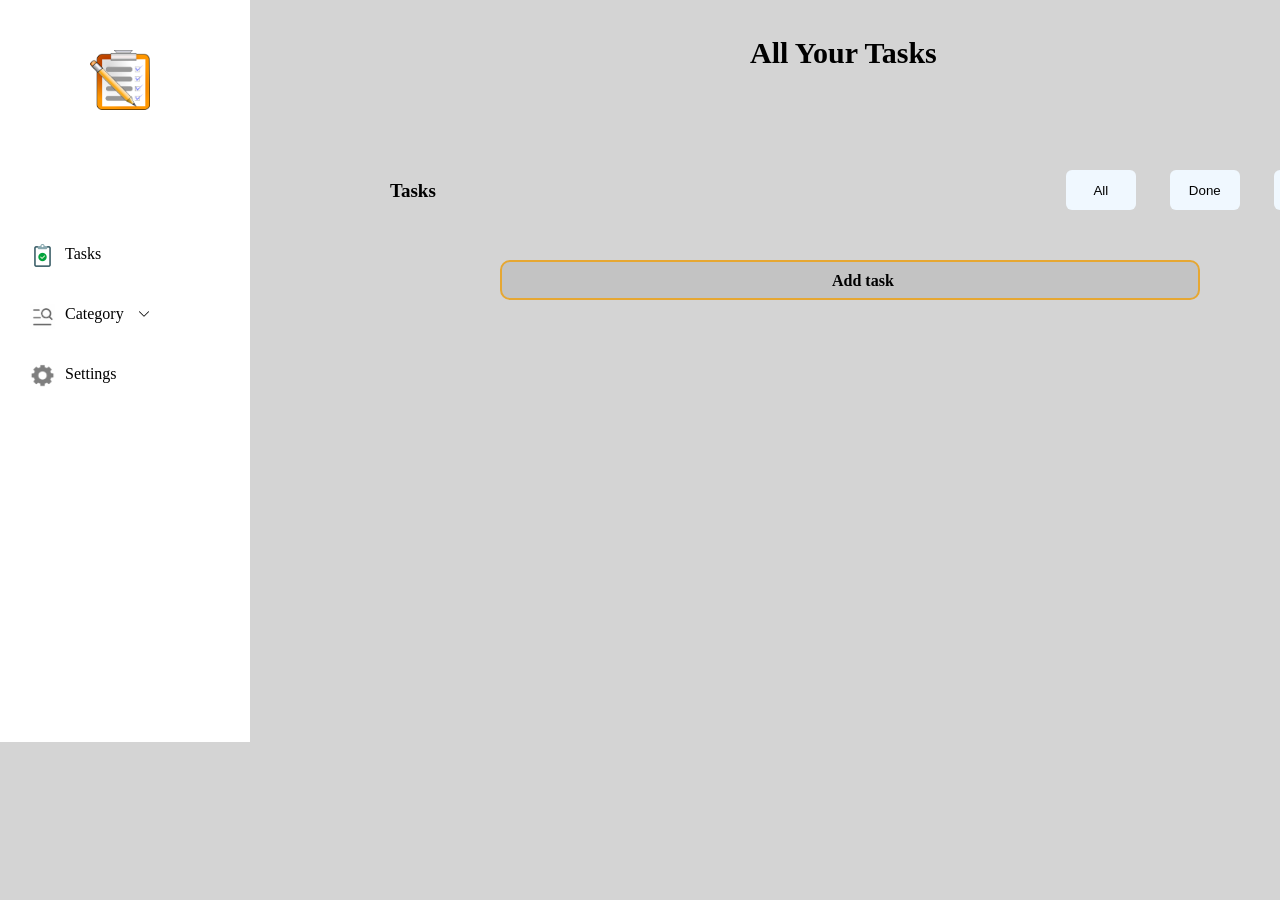
==== Tasker/task.html @ 4eab7b06 "TAsker" ====
<!DOCTYPE html>
<html lang="en">
<head>
    <meta charset="UTF-8">
    <meta name="viewport" content="width=device-width, initial-scale=1.0">
    <link rel="stylesheet" href="./task.css">
    <title>Tasks</title>
</head>
<body>
    <div id="main">
        <div id="main1">
            <img class="img1" src="./checklist-1295319_1280.webp" alt="">
            <li><img src="./Task-List-PNG-Download-Image.png" alt="">Tasks</li>
            <li><img src="./category.jpeg" alt="">Category <img class="img2" src="./down-arrow.svg" alt=""></li>
            <li><img src="./Settings-PNG-Free-Download.png" alt="">Settings</li>
        </div>
        <div id="main2">
         <br><br><span>All Your Tasks</span> 
         <div class="main2-1">
            <label>Tasks</label>
            <div class="task-btn">
               <button>All</button>
               <button>Done</button>
               <button>Not Done</button>
            </div>
            
         </div>  
         <div id="addButton" onclick="addTask()">
            <span>Add task</span>
        </div>
        </div>
        
       
        <div id="add-taskList">
           
        </div>
    </div>
    
    <div id="overlay">
        
    </div>
    <div class="popUp">
        <br><Span class="sp1">Insert Name
        </Span>
        <br><input type="text" id="taskName" placeholder="Task Name">
        <br><br><span class="sp2">Select Category</span>
        <br><select name="category" id="category">
          <option value="School">School</option>
          <option value="College">College</option>
          <option value="Work">Work</option>
          <option value="None">None</option>
        </select>
        <button class="popUp-btn" onclick="taskAdd()">Add task</button>

  </div>
  <div id="tasksAdded">
            
  </div>
  

    <script >
//         var overlay=document.getElementById("overlay")
// var popup=document.querySelector(".popUp")
// function addTask(){
    
//     overlay.style.display='block'
//     popup.style.display='block'
// }


// var input=document.getElementById("taskName").value
// var selectInput=document.getElementById("category")


var overlay = document.getElementById("overlay");
        var popup = document.querySelector(".popUp");

        function addTask() {
            overlay.style.display = 'block';
            popup.style.display = 'block';
        }

        function taskAdd() {
            var inputText1 = document.getElementById("taskName").value;
            var inputSelect1 = document.getElementById("category").value;
            var token = localStorage.getItem("task");
            var taskStore = token ? JSON.parse(token) : [];

            taskStore.push({
                task: inputText1,
                selectTask: inputSelect1
            });

            localStorage.setItem("task", JSON.stringify(taskStore));
            renderTaskList();
            overlay.style.display = 'none';
            popup.style.display = 'none';
        }

        function renderTaskList() {
            var token = localStorage.getItem("task");
            var taskStore = token ? JSON.parse(token) : [];
            var addtaskList = document.getElementById("add-taskList");
            addtaskList.innerHTML = '';

            taskStore.forEach((taskObj, index) => {
                addtaskList.innerHTML += `
                    <div class="taskList">
                        <div id="span-label">
                            <br><span>${taskObj.task}</span>
                            <br><label>${taskObj.selectTask}</label>
                        </div>
                        <button id="btn1">Edit</button>
                        <button id="btn2" onclick="deleteTask(${index})">Delete</button>
                    </div>`;
            });
        }

        function deleteTask(index) {
            var token = localStorage.getItem("task");
            var taskStore = token ? JSON.parse(token) : [];
            taskStore.splice(index, 1);
            localStorage.setItem("task", JSON.stringify(taskStore));
            renderTaskList();
        }

        document.addEventListener("DOMContentLoaded", renderTaskList);

// function taskAdd(){

//     var inputText1=document.getElementById("taskName").value
//     var inputSelect1=document.getElementById("category").value
//     var token=localStorage.getItem("task")
// var taskStore;
//     if(taskStore==null){
//         taskStore=[]
//     }
//     else{
//         taskStore=JSON.parse(token)
//     }
//     taskStore.push({
//         task:inputText1,
//         selectTask:inputSelect1
//     }
//     );
//     //  taskStore.push(token)
//     // taskStore.push(token)
//     localStorage.setItem("task",JSON.stringify(taskStore))
//     // task.value=''
//     // selectTask.value=''
   
    
//     var addtaskList=document.getElementById("add-taskList")
//     // location.reload()
    
//     addtaskList.innerHTML+=` <div class="taskList">
//                 <div id="span-label">
//                     <br><span>${inputText1}</span>
//                     <br><label>${inputSelect1}</label>
//                 </div>
//                 <button id="btn1">Edit</button>
//                 <button id="btn2" onClick="Delete">Delete</button>

//             </div>`
      
//    overlay.style.display='none'
//     popup.style.display='none'
    
// }


// function Delete(){
//     localStorage.removeItem("task")
//     var addtaskList=document.getElementById("add-taskList")
//     addtaskList.style.display="none"
// }


    </script>
</body>
</html>
---- Tasker/task.css ----
*{
    margin: 0px;
    padding: 0px;
    box-sizing: border-box;
}
body{
    background-color: rgb(212, 212, 212);
}
#main{
    display: flex;
}
#main1{
    height: 742px;
    width: 250px;
    background-color: rgb(255, 255, 255);
    
}
#main1 .img1{
 height: 60px;
 width: 60px;
 margin-top: 50px;
 margin-left: 90px;
}
#main1 li{
    list-style-type: none;
    margin-top: 20px;
    position: relative;
    top: 100px;
    left: 40px;
    width: 200px;
    height: 40px;
    display: flex;
    align-items: center;
}
#main1 li img{
    height: 25px;
    width: 25px;
    position: relative;
    top: 2px;
    right: 10px;
}
#main1 li .img2{
    height: 10px;
    width: 20px;
    position: relative;
    top: 0px;
    left: 10px;
}

#main1 li:hover{
    background-color: rgb(190, 190, 190);
}

 #main2 span{
    font-size: 30px;
    font-weight: bold;
   margin-top: 70px;
   margin-left: 500px;
} 
.main2{
    height: 742px;
    width: 1330px;
    
}
.main2-1{
    display: flex;
}

.task-btn button{
    height: 40px;
    width: 70px;
    margin-left: 30px;
    background-color: aliceblue;
    border: none;
    border-radius: 6px;
}
.main2-1 label{
    position: relative;
    top: 10px;
    font-size: 19px;
    font-weight: bold;
    color: rgb(0, 0, 0);
}

.main2-1{
    margin-top: 100px;
    margin-left: 140px;
}

.task-btn{
    position: relative;
    left: 600px;
}

#addButton {
    height: 40px;
    width: 700px;
    background-color: rgb(195, 195, 195);
    margin-top: 50px;
    margin-left: 250px;
    border-radius: 10px;
    border: 2px solid rgb(230, 167, 50);
    cursor: pointer;
}

#addButton span{
    font-size: 16px;
    margin-left: 330px;
    /* margin-top: 20px; */
    position: relative;
    top: 10px;
    /* color: white; */
    font-weight: bold;
    
}

.popUp{
    height: 300px;
    width: 300px;
    background-color: white;
    display: none;
    margin-left: 100px;
}

.popUp .sp1{
    font-size: 24px;
    margin-left: 30px;
}
.popUp .sp2{
    font-size: 20px;
    margin-left: 30px;
}
.popUp #taskName{
    height: 35px;
    width: 200px;
    margin-left: 30px;
    border: none;
    padding: 20px;
}
.popUp select {
    height: 35px;
    width: 200px;
    margin-left: 30px;
    font-weight: bold;
}
.popUp {
    /* display: none; */
    position: fixed;
    top: 50%;
    left: 50%;
    transform: translate(-50%, -50%);
    padding: 20px;
    background-color: #fff;
    border: 1px solid #ccc;
    box-shadow: 0 4px 8px
        rgba(0, 0, 0, 0.1);
    z-index: 1000;
}

#overlay {
    display: none;
    position: fixed;
    top: 0;
    left: 0;
    width: 100%;
    height: 100%;
    background: rgba(0, 0, 0, 0.5);
    z-index: 999;
}
.popUp-btn{
    height: 40px;
    width: 100px;
    margin-left: 70px;
    margin-top: 30px;
    border-radius: 10px;
    border: none;
    background-color: rgb(0, 204, 255);
    color: rgb(255, 255, 255);
    font-weight: bold;
    
}

#tasksAdded{
    height: 40px;
    width: 700px;
    background-color: rgb(195, 195, 195);
    margin-top: 50px;
    margin-left: 250px;
    border-radius: 10px;
    border: 2px solid rgb(230, 167, 50);
    cursor: pointer;
    position: relative;
    top: -450px;
    left: 250px;
    display: none;
}

.tasks-list{
    height: 70px;
    width: 500px;
    background-color: rgb(31, 205, 40);
    margin-left: 600px;
    border-radius: 10px;
    margin-top: -400px;
}
.tasks-list span{
    color: rgb(74, 74, 74);
    font-size: 22px;
    font-family: 'Franklin Gothic Medium', 'Arial Narrow', Arial, sans-serif;
    margin-top: 10px;
    margin-left: 20px;
}
.tasks-list label{
    color: rgb(0, 0, 0);
    font-size: 16px;
    font-family: 'Lucida Sans', 'Lucida Sans Regular', 'Lucida Grande', 'Lucida Sans Unicode', Geneva, Verdana, sans-serif;
    margin-left: 20px;
}

.tasks-list button{
    height: 30px;
    width: 70px;
    background-color: white;
    color: green;
    border: none;
    outline: none;
    margin-left: 250px;
    position: relative;
    top: 20px;
    border-radius: 10px;
}

.taskList{
    position: relative;
    top: 340px;
    left: -650px;
    display: flex;
    background-color: rgb(196, 148, 37);
    height: 70px;
    width: 600px;
    border-radius: 10px;
    margin-top: 30px;
}

.taskList span{
    font-size: 20px;
    font-weight: bold;
    /* margin-top: 40px; */
}
.taskList label{
    font-size: 14px;
}
#span-label{
    margin-left: 20px;
}

#btn1{
    margin-left: 300px;
    height: 30px;
    width: 60px;
    margin-top: 16px;
    border-radius: 7px;
    
}
#btn2{
    height: 30px;
    width: 60px;
    margin-left: 5px;
    margin-top: 16px;
    border-radius: 7px;
    background-color: red;
    color: white;
}
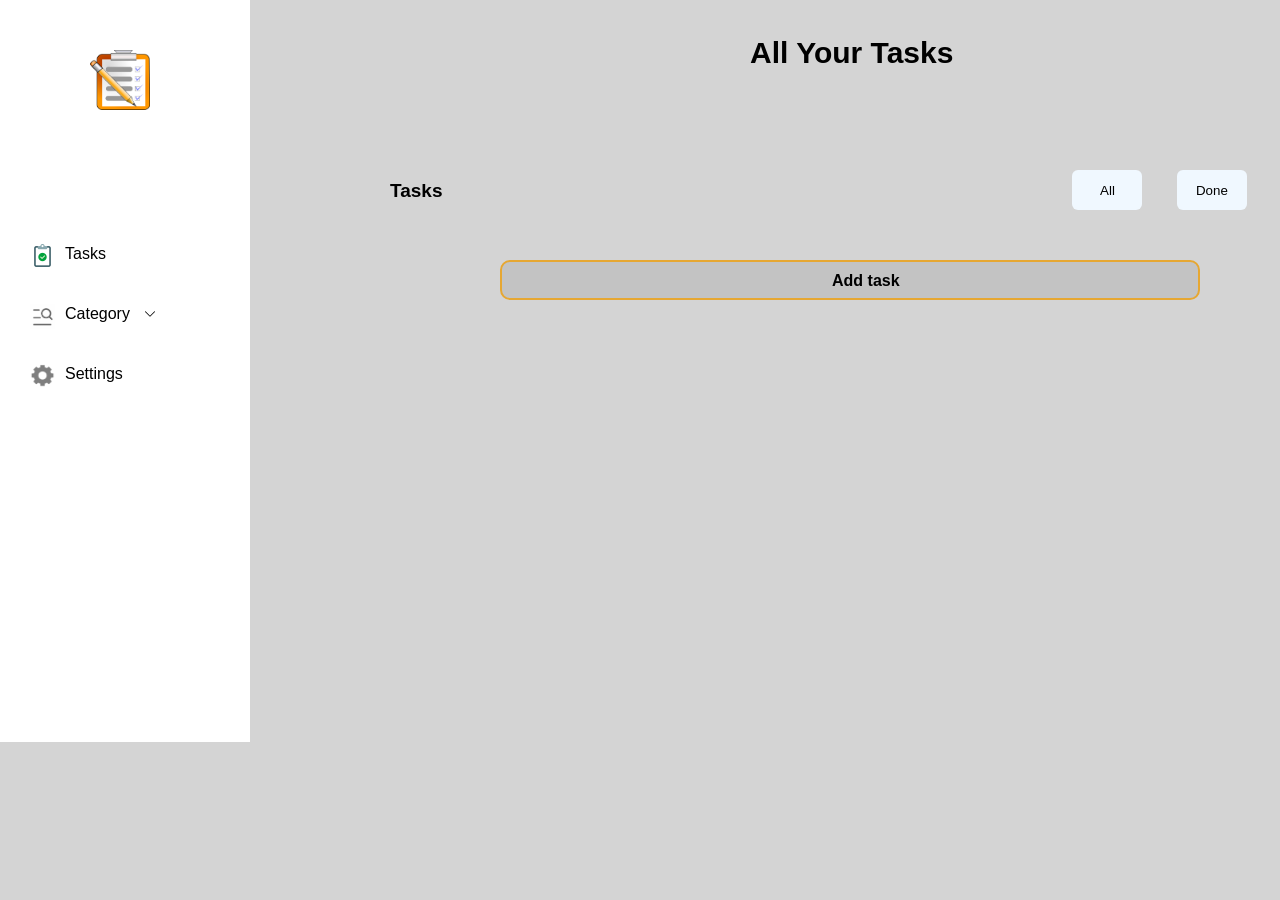
==== commit 3e2e6f29: "Update task.html" ====
--- a/Tasker/task.html
+++ b/Tasker/task.html
@@ -5,6 +5,53 @@
     <meta name="viewport" content="width=device-width, initial-scale=1.0">
     <link rel="stylesheet" href="./task.css">
     <title>Tasks</title>
+    <style>
+         body {
+            margin: 0;
+            padding: 0;
+            font-family: Arial, sans-serif;
+        }
+        
+        .cards {
+            height: 80px;
+            width: 600px;
+            background-color: bisque;
+            margin-left: 390px;
+            margin-top: 15px;
+            border-radius: 10px;
+            box-shadow: 1px 2px 10px palevioletred;
+            position: relative;
+            left: -1030px;
+            top: 350px;
+        }
+        .cards span {
+            margin-left: 40px;
+            font-size: 20px;
+            font-weight: bold;
+            font-family: 'Franklin Gothic Medium', 'Arial Narrow', Arial, sans-serif;
+        }
+        .cards label {
+            margin-left: 40px;
+            font-size: 14px;
+            font-family: 'Gill Sans', 'Gill Sans MT', Calibri, 'Trebuchet MS', sans-serif;
+        }
+        .cards button {
+            height: 40px;
+            width: 70px;
+            background-color: transparent;
+            border: 2px solid black;
+            color: rgb(140, 55, 55);
+            font-weight: bold;
+            position: relative;
+            top: -50px;
+            left: 400px;
+            
+        }
+        .cards #btn{
+            display: flex;
+            gap: 20px;
+        }
+    </style>
 </head>
 <body>
     <div id="main">
@@ -19,29 +66,25 @@
          <div class="main2-1">
             <label>Tasks</label>
             <div class="task-btn">
-               <button>All</button>
-               <button>Done</button>
-               <button>Not Done</button>
+               <button onclick="showAllTasks()">All</button>
+               <button onclick="showDoneTasks()">Done</button>
+               <button onclick="showNotDoneTasks()">Not Done</button>
             </div>
-            
          </div>  
-         <div id="addButton" onclick="addTask()">
+         <div id="addButton" onclick="addTaskPopup()">
             <span>Add task</span>
         </div>
         </div>
         
-       
-        <div id="add-taskList">
-           
-        </div>
+        <div id="add-taskList"></div>
     </div>
-    
-    <div id="overlay">
-        
+     
+    <div id="allTask-div">
+
     </div>
+    <div id="overlay"></div>
     <div class="popUp">
-        <br><Span class="sp1">Insert Name
-        </Span>
+        <br><span class="sp1">Insert Name</span>
         <br><input type="text" id="taskName" placeholder="Task Name">
         <br><br><span class="sp2">Select Category</span>
         <br><select name="category" id="category">
@@ -50,132 +93,12 @@
           <option value="Work">Work</option>
           <option value="None">None</option>
         </select>
-        <button class="popUp-btn" onclick="taskAdd()">Add task</button>
-
-  </div>
-  <div id="tasksAdded">
-            
-  </div>
-  
-
-    <script >
-//         var overlay=document.getElementById("overlay")
-// var popup=document.querySelector(".popUp")
-// function addTask(){
-    
-//     overlay.style.display='block'
-//     popup.style.display='block'
-// }
+        <label>
+            <input type="checkbox" id="taskCompleted">
+        </label>
+        <button class="popUp-btn" onclick="addTask()">Add task</button>
+    </div>
 
 
-// var input=document.getElementById("taskName").value
-// var selectInput=document.getElementById("category")
-
-
-var overlay = document.getElementById("overlay");
-        var popup = document.querySelector(".popUp");
-
-        function addTask() {
-            overlay.style.display = 'block';
-            popup.style.display = 'block';
-        }
-
-        function taskAdd() {
-            var inputText1 = document.getElementById("taskName").value;
-            var inputSelect1 = document.getElementById("category").value;
-            var token = localStorage.getItem("task");
-            var taskStore = token ? JSON.parse(token) : [];
-
-            taskStore.push({
-                task: inputText1,
-                selectTask: inputSelect1
-            });
-
-            localStorage.setItem("task", JSON.stringify(taskStore));
-            renderTaskList();
-            overlay.style.display = 'none';
-            popup.style.display = 'none';
-        }
-
-        function renderTaskList() {
-            var token = localStorage.getItem("task");
-            var taskStore = token ? JSON.parse(token) : [];
-            var addtaskList = document.getElementById("add-taskList");
-            addtaskList.innerHTML = '';
-
-            taskStore.forEach((taskObj, index) => {
-                addtaskList.innerHTML += `
-                    <div class="taskList">
-                        <div id="span-label">
-                            <br><span>${taskObj.task}</span>
-                            <br><label>${taskObj.selectTask}</label>
-                        </div>
-                        <button id="btn1">Edit</button>
-                        <button id="btn2" onclick="deleteTask(${index})">Delete</button>
-                    </div>`;
-            });
-        }
-
-        function deleteTask(index) {
-            var token = localStorage.getItem("task");
-            var taskStore = token ? JSON.parse(token) : [];
-            taskStore.splice(index, 1);
-            localStorage.setItem("task", JSON.stringify(taskStore));
-            renderTaskList();
-        }
-
-        document.addEventListener("DOMContentLoaded", renderTaskList);
-
-// function taskAdd(){
-
-//     var inputText1=document.getElementById("taskName").value
-//     var inputSelect1=document.getElementById("category").value
-//     var token=localStorage.getItem("task")
-// var taskStore;
-//     if(taskStore==null){
-//         taskStore=[]
-//     }
-//     else{
-//         taskStore=JSON.parse(token)
-//     }
-//     taskStore.push({
-//         task:inputText1,
-//         selectTask:inputSelect1
-//     }
-//     );
-//     //  taskStore.push(token)
-//     // taskStore.push(token)
-//     localStorage.setItem("task",JSON.stringify(taskStore))
-//     // task.value=''
-//     // selectTask.value=''
-   
-    
-//     var addtaskList=document.getElementById("add-taskList")
-//     // location.reload()
-    
-//     addtaskList.innerHTML+=` <div class="taskList">
-//                 <div id="span-label">
-//                     <br><span>${inputText1}</span>
-//                     <br><label>${inputSelect1}</label>
-//                 </div>
-//                 <button id="btn1">Edit</button>
-//                 <button id="btn2" onClick="Delete">Delete</button>
-
-//             </div>`
-      
-//    overlay.style.display='none'
-//     popup.style.display='none'
-    
-// }
-
-
-// function Delete(){
-//     localStorage.removeItem("task")
-//     var addtaskList=document.getElementById("add-taskList")
-//     addtaskList.style.display="none"
-// }
-
-
-    </script>
 </body>
-</html>+</html>
